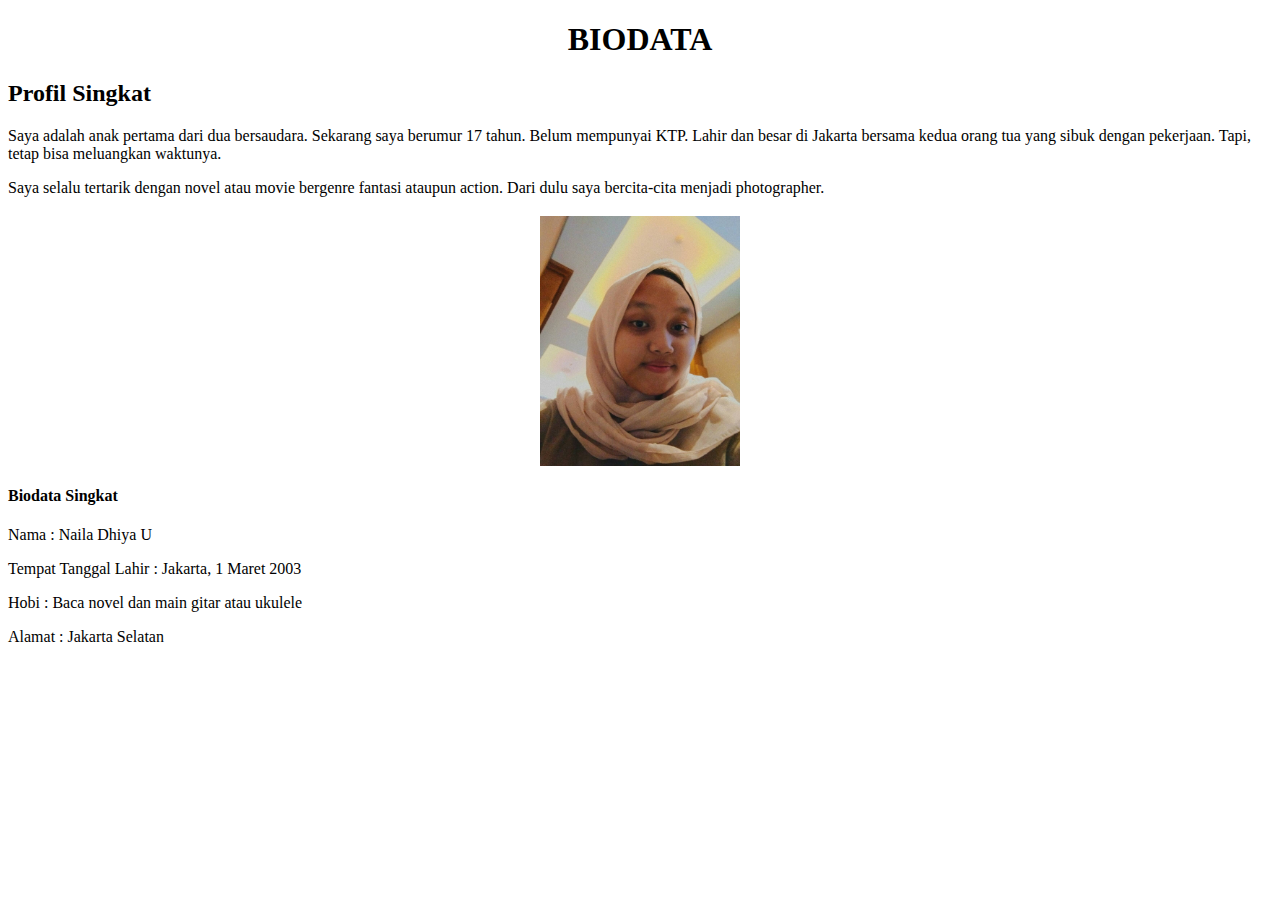
==== index.html @ 0e55f6b4 "Update index.html" ====
<!DOCTYPE html>
<html>
<head>
	<title>BIODATA</title>
</head>
<body>
	<h1 align="center">BIODATA</h1>
	<h2 align="left">Profil Singkat</h2>
	<p> Saya adalah anak pertama dari dua bersaudara. Sekarang saya berumur 17 tahun. Belum mempunyai KTP. Lahir dan besar di Jakarta bersama kedua orang tua yang sibuk dengan pekerjaan. Tapi, tetap bisa meluangkan waktunya.</p>
	<p> Saya selalu tertarik dengan novel atau movie bergenre fantasi ataupun action. Dari dulu saya bercita-cita menjadi photographer.</p>
	<h3 align="center"><img src="9616.jpg" width="200px" height="250px" style="display: block; margin: auto;"></h3>

	<h4 align="left">Biodata Singkat</h4>
	<p>Nama 					: Naila Dhiya U</p>
	<P>Tempat Tanggal Lahir		: Jakarta, 1 Maret 2003</P>
	<p>Hobi						: Baca novel dan main gitar atau ukulele</p>
	<p>Alamat 			: Jakarta Selatan</p>




</body>
</html>
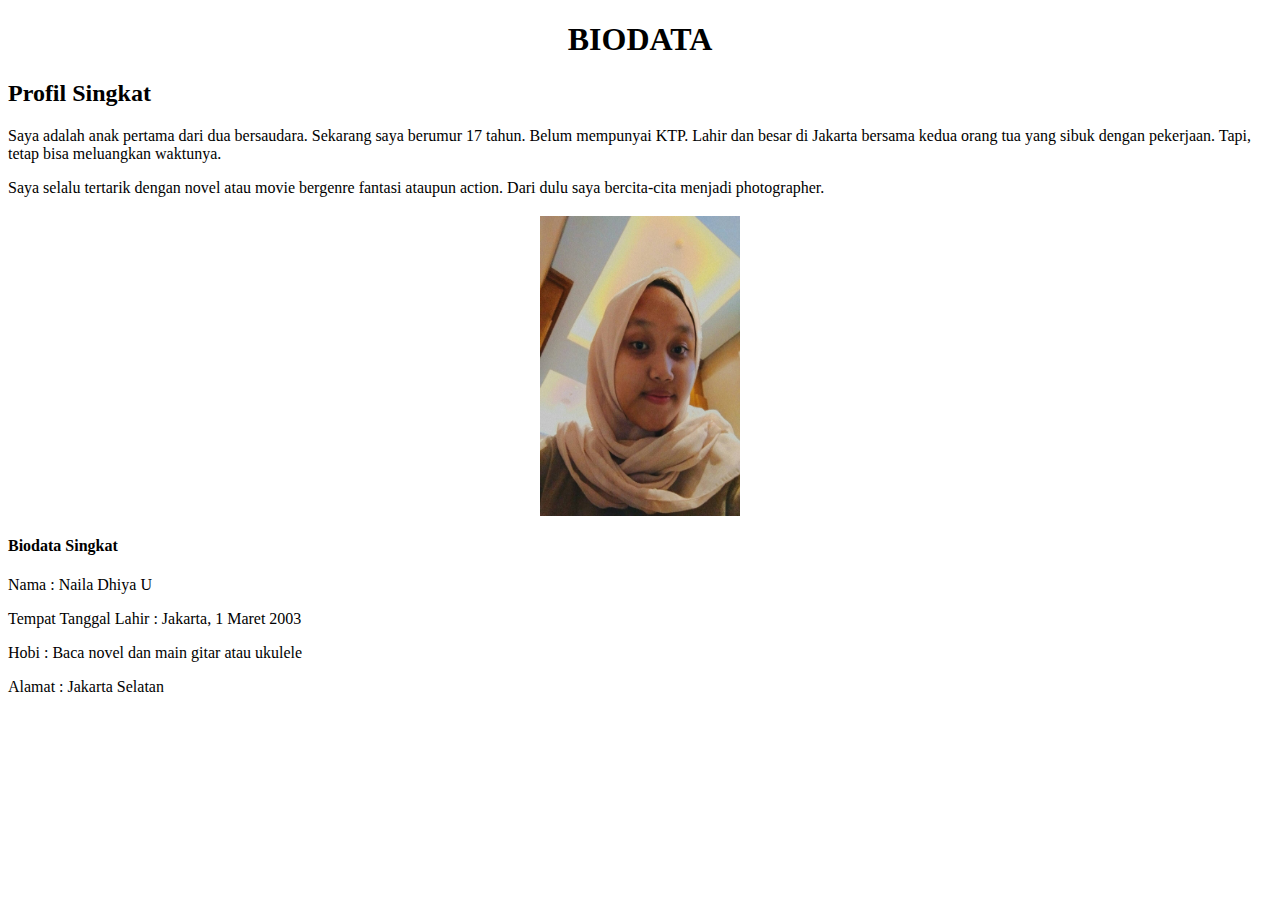
==== commit 6688fbcb: "Update index.html" ====
--- a/index.html
+++ b/index.html
@@ -8,7 +8,7 @@
 	<h2 align="left">Profil Singkat</h2>
 	<p> Saya adalah anak pertama dari dua bersaudara. Sekarang saya berumur 17 tahun. Belum mempunyai KTP. Lahir dan besar di Jakarta bersama kedua orang tua yang sibuk dengan pekerjaan. Tapi, tetap bisa meluangkan waktunya.</p>
 	<p> Saya selalu tertarik dengan novel atau movie bergenre fantasi ataupun action. Dari dulu saya bercita-cita menjadi photographer.</p>
-	<h3 align="center"><img src="9616.jpg" width="200px" height="250px" style="display: block; margin: auto;"></h3>
+	<h3 align="center"><img src="9616.jpg" width="200px" height="300px" style="display: block; margin: auto;"></h3>
 
 	<h4 align="left">Biodata Singkat</h4>
 	<p>Nama 					: Naila Dhiya U</p>
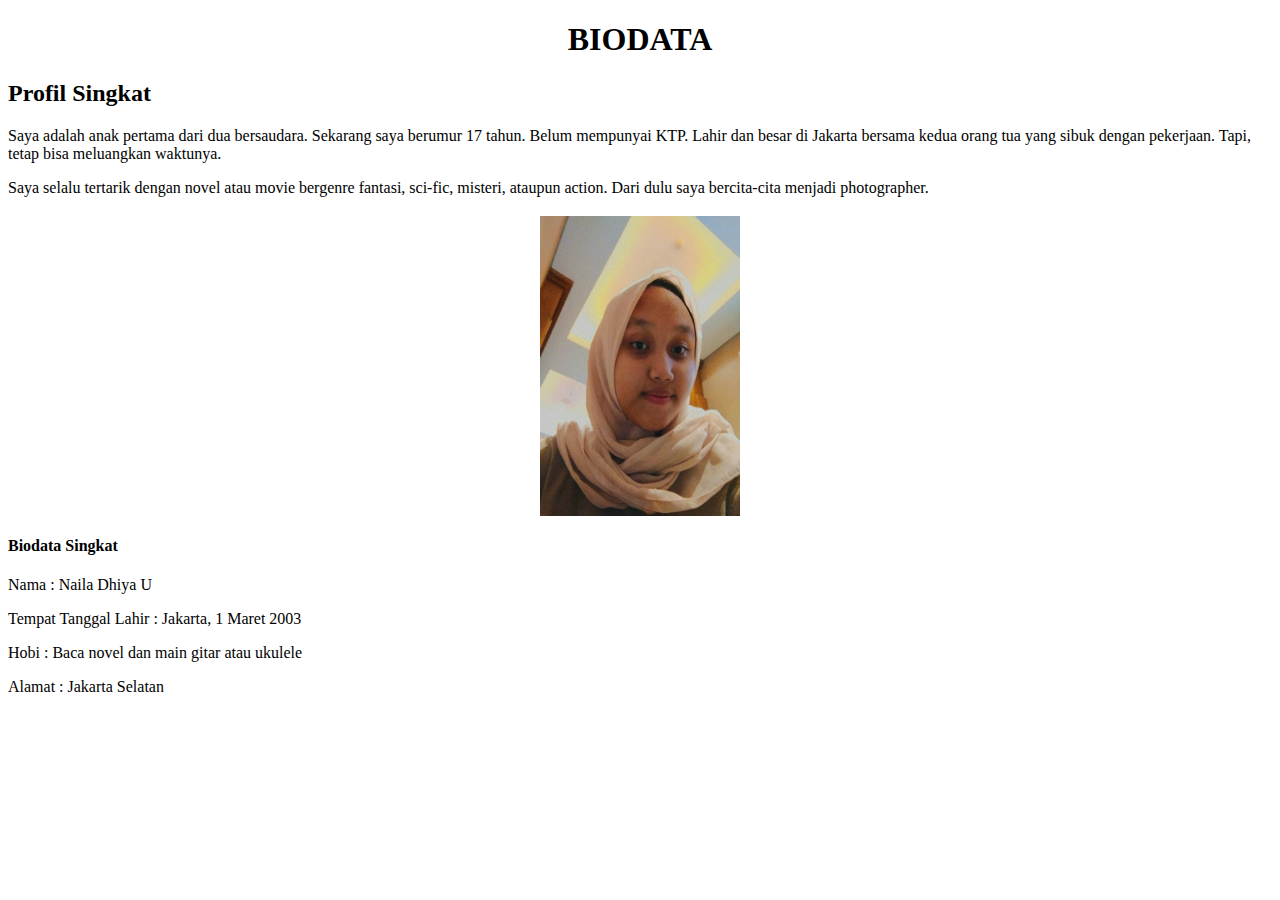
==== commit 50f970d9: "Update index.html" ====
--- a/index.html
+++ b/index.html
@@ -7,7 +7,7 @@
 	<h1 align="center">BIODATA</h1>
 	<h2 align="left">Profil Singkat</h2>
 	<p> Saya adalah anak pertama dari dua bersaudara. Sekarang saya berumur 17 tahun. Belum mempunyai KTP. Lahir dan besar di Jakarta bersama kedua orang tua yang sibuk dengan pekerjaan. Tapi, tetap bisa meluangkan waktunya.</p>
-	<p> Saya selalu tertarik dengan novel atau movie bergenre fantasi ataupun action. Dari dulu saya bercita-cita menjadi photographer.</p>
+	<p> Saya selalu tertarik dengan novel atau movie bergenre fantasi, sci-fic, misteri, ataupun action. Dari dulu saya bercita-cita menjadi photographer.</p>
 	<h3 align="center"><img src="9616.jpg" width="200px" height="300px" style="display: block; margin: auto;"></h3>
 
 	<h4 align="left">Biodata Singkat</h4>
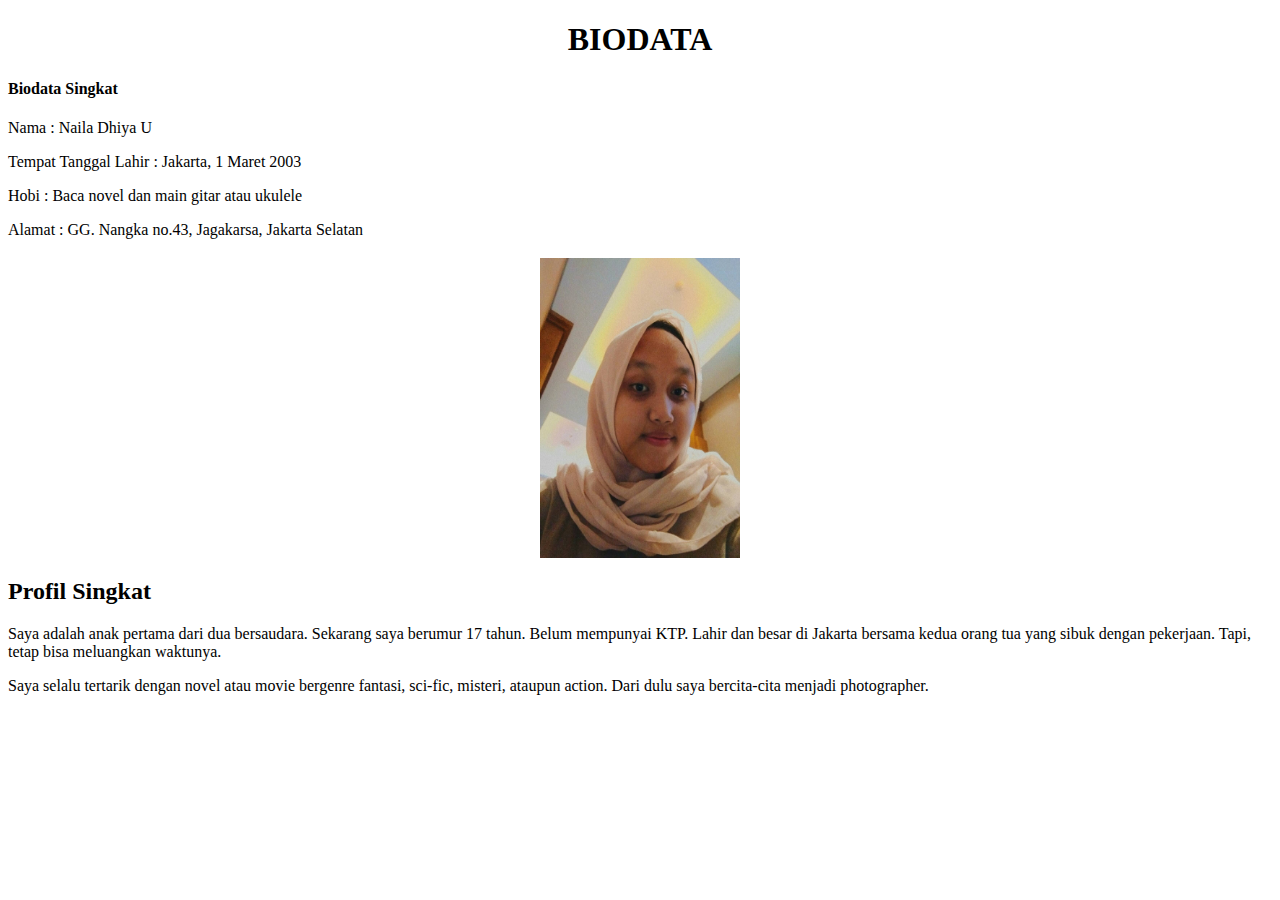
==== commit d4333a69: "Update index.html" ====
--- a/index.html
+++ b/index.html
@@ -5,17 +5,18 @@
 </head>
 <body>
 	<h1 align="center">BIODATA</h1>
-	<h2 align="left">Profil Singkat</h2>
-	<p> Saya adalah anak pertama dari dua bersaudara. Sekarang saya berumur 17 tahun. Belum mempunyai KTP. Lahir dan besar di Jakarta bersama kedua orang tua yang sibuk dengan pekerjaan. Tapi, tetap bisa meluangkan waktunya.</p>
-	<p> Saya selalu tertarik dengan novel atau movie bergenre fantasi, sci-fic, misteri, ataupun action. Dari dulu saya bercita-cita menjadi photographer.</p>
-	<h3 align="center"><img src="9616.jpg" width="200px" height="300px" style="display: block; margin: auto;"></h3>
-
+	
 	<h4 align="left">Biodata Singkat</h4>
 	<p>Nama 					: Naila Dhiya U</p>
 	<P>Tempat Tanggal Lahir		: Jakarta, 1 Maret 2003</P>
 	<p>Hobi						: Baca novel dan main gitar atau ukulele</p>
-	<p>Alamat 			: Jakarta Selatan</p>
-
+	<p>Alamat 			: GG. Nangka no.43, Jagakarsa, Jakarta Selatan</p>
+	
+	<h3 align="center"><img src="9616.jpg" width="200px" height="300px" style="display: block; margin: auto;"></h3>
+	
+	<h2 align="left">Profil Singkat</h2>
+	<p> Saya adalah anak pertama dari dua bersaudara. Sekarang saya berumur 17 tahun. Belum mempunyai KTP. Lahir dan besar di Jakarta bersama kedua orang tua yang sibuk dengan pekerjaan. Tapi, tetap bisa meluangkan waktunya.</p>
+	<p> Saya selalu tertarik dengan novel atau movie bergenre fantasi, sci-fic, misteri, ataupun action. Dari dulu saya bercita-cita menjadi photographer.</p>
 
 
 
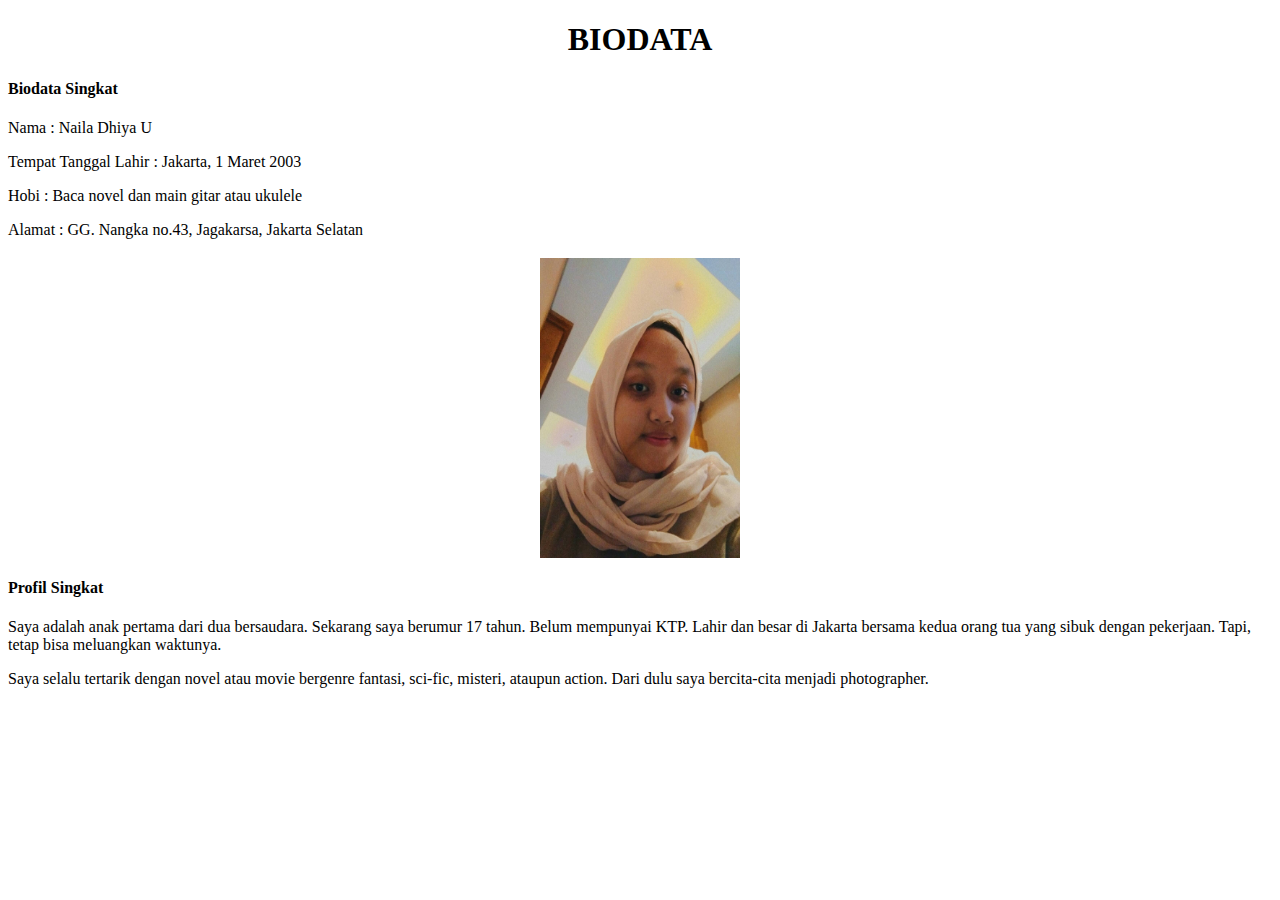
==== commit 74216c99: "Update index.html" ====
--- a/index.html
+++ b/index.html
@@ -14,7 +14,7 @@
 	
 	<h3 align="center"><img src="9616.jpg" width="200px" height="300px" style="display: block; margin: auto;"></h3>
 	
-	<h2 align="left">Profil Singkat</h2>
+	<h4 align="left">Profil Singkat</h4>
 	<p> Saya adalah anak pertama dari dua bersaudara. Sekarang saya berumur 17 tahun. Belum mempunyai KTP. Lahir dan besar di Jakarta bersama kedua orang tua yang sibuk dengan pekerjaan. Tapi, tetap bisa meluangkan waktunya.</p>
 	<p> Saya selalu tertarik dengan novel atau movie bergenre fantasi, sci-fic, misteri, ataupun action. Dari dulu saya bercita-cita menjadi photographer.</p>
 
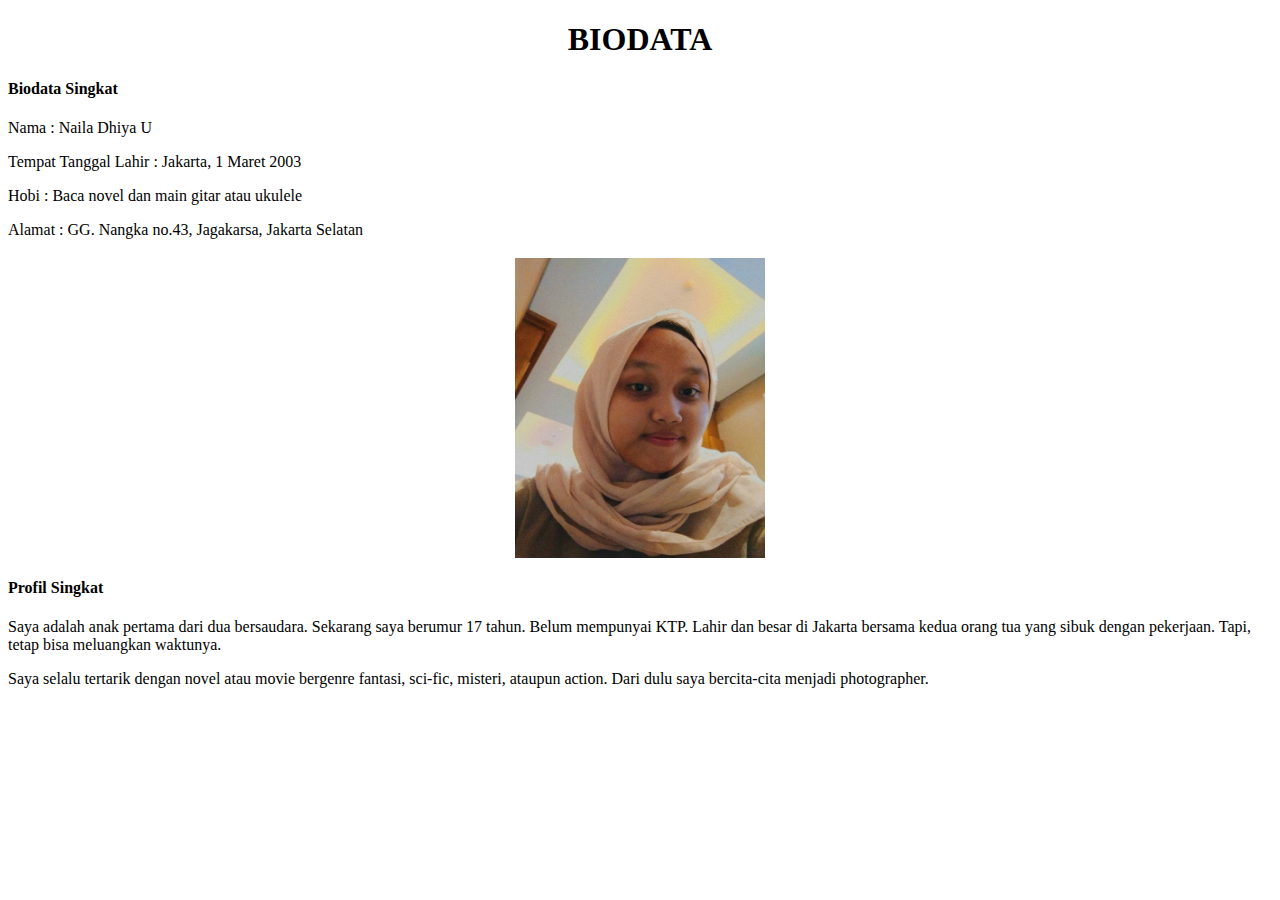
==== commit 234b088a: "Update index.html" ====
--- a/index.html
+++ b/index.html
@@ -12,7 +12,7 @@
 	<p>Hobi						: Baca novel dan main gitar atau ukulele</p>
 	<p>Alamat 			: GG. Nangka no.43, Jagakarsa, Jakarta Selatan</p>
 	
-	<h3 align="center"><img src="9616.jpg" width="200px" height="300px" style="display: block; margin: auto;"></h3>
+	<h3 align="center"><img src="9616.jpg" width="250px" height="300px" style="display: block; margin: auto;"></h3>
 	
 	<h4 align="left">Profil Singkat</h4>
 	<p> Saya adalah anak pertama dari dua bersaudara. Sekarang saya berumur 17 tahun. Belum mempunyai KTP. Lahir dan besar di Jakarta bersama kedua orang tua yang sibuk dengan pekerjaan. Tapi, tetap bisa meluangkan waktunya.</p>
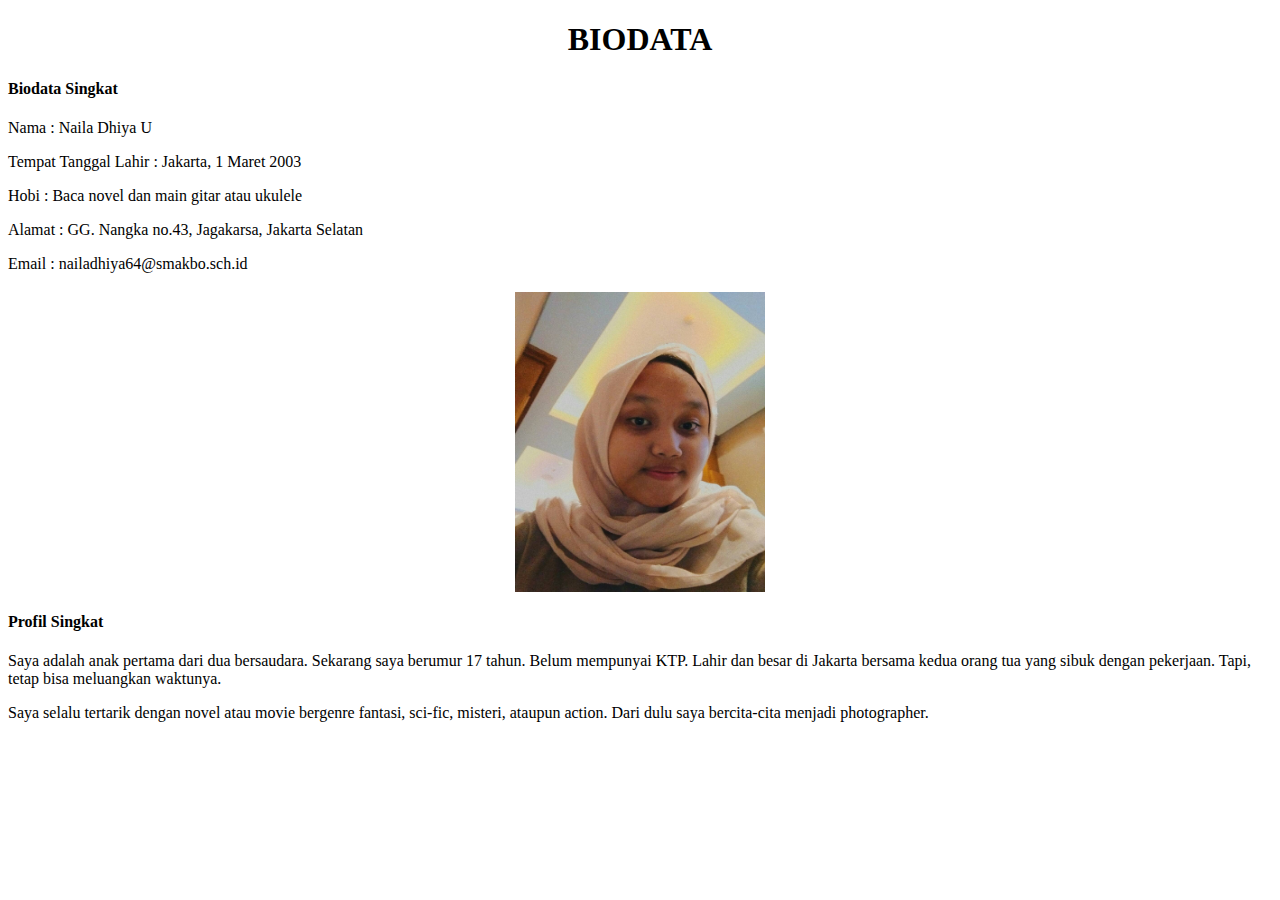
==== commit 0447c0fd: "Update index.html" ====
--- a/index.html
+++ b/index.html
@@ -7,10 +7,11 @@
 	<h1 align="center">BIODATA</h1>
 	
 	<h4 align="left">Biodata Singkat</h4>
-	<p>Nama 					: Naila Dhiya U</p>
+	<p>Nama 			: Naila Dhiya U</p>
 	<P>Tempat Tanggal Lahir		: Jakarta, 1 Maret 2003</P>
-	<p>Hobi						: Baca novel dan main gitar atau ukulele</p>
+	<p>Hobi				: Baca novel dan main gitar atau ukulele</p>
 	<p>Alamat 			: GG. Nangka no.43, Jagakarsa, Jakarta Selatan</p>
+	<p>Email			: nailadhiya64@smakbo.sch.id
 	
 	<h3 align="center"><img src="9616.jpg" width="250px" height="300px" style="display: block; margin: auto;"></h3>
 	
